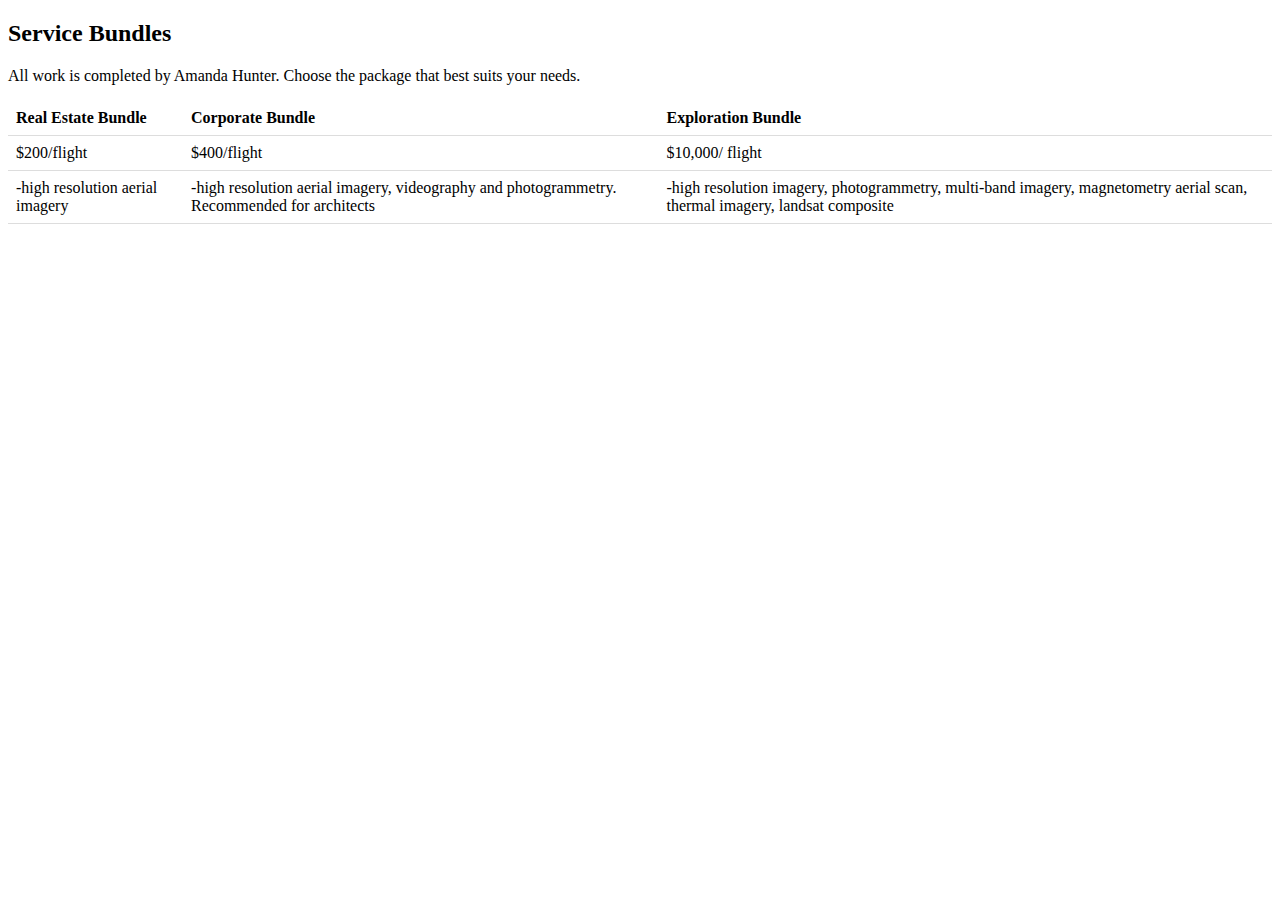
==== pricing.html @ 447adb66 "Update pricing.html" ====
<!DOCTYPE html>
<html lang="en">
<head>
  <link rel="stylesheet" href="stylesheetcss.css">
  <title>Artist Gotta Eat</title>
  <!--https://www.w3schools.com/html/default.asp-->
  </head>
  
 <body>
<h2 class=headerfortable>Service Bundles</h2>
<p class=underneathitall>All work is completed by Amanda Hunter. Choose the package that best suits your needs.</p>

<table class=mandytable>
  <tr>
    <th>Real Estate Bundle</th>
    <th>Corporate Bundle</th>
    <th>Exploration Bundle</th>
  </tr>
  <tr>
    <td>$200/flight</td>
    <td>$400/flight</td>
    <td>$10,000/ flight</td>
  </tr>
    <tr>
    <td>-high resolution aerial imagery </td>
    <td>-high resolution aerial imagery, videography and photogrammetry. Recommended for architects</td>
    <td>-high resolution imagery, 
      photogrammetry, multi-band imagery, 
      magnetometry aerial scan, 
      thermal imagery, 
      landsat composite </td>
  </tr>
  </table>
  <!--https://www.w3schools.com/html/html_tables.asp-->
  <!--I used this website to get a solid understanding on pricing bundles and layout https://www.olivephotography.ca/pricing/-->
<body>
  </html>
---- stylesheetcss.css ----
body {font-family: roboto;}
 
h1 {background-color: black; color: white;
 font-family: verdana;}
h1.center {text-align: center;}
 
.customul {
 list-style-type: none;
  margin: 0;
  padding: 0;
  overflow: hidden;
  background-color: #333;}

li {float: left;}

li a {
  display: block;
  color: white;
  text-align: center;
  padding: 14px 16px;
  text-decoration: none;}
li a:hover {background-color: tomato;}

table {
  border-collapse: collapse;
  width: 100%;
}

th, td {
  padding: 8px;
  text-align: left;
  border-bottom: 1px solid #DDD;
}
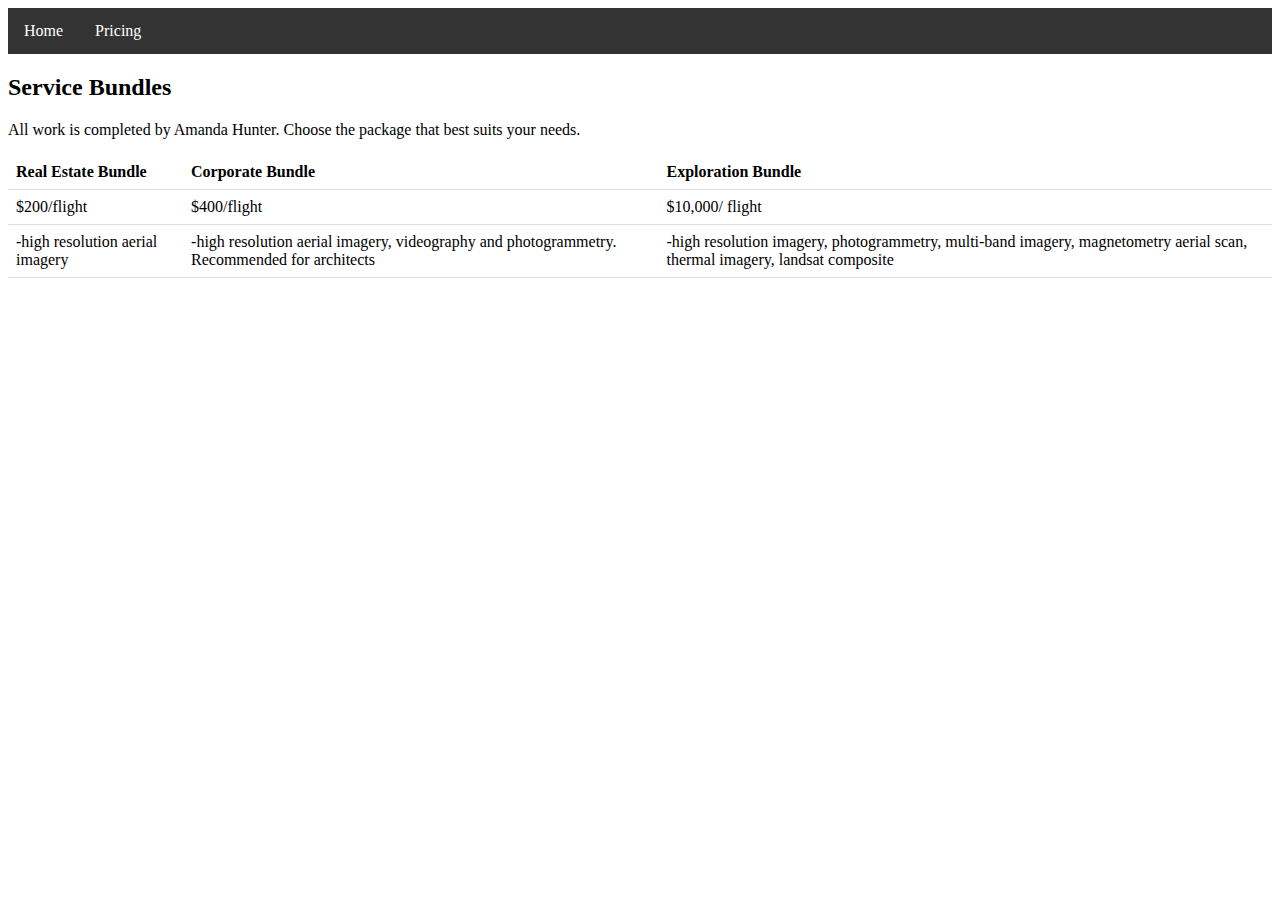
==== commit 0ccb6bc6: "Update pricing.html" ====
--- a/pricing.html
+++ b/pricing.html
@@ -7,6 +7,11 @@
   </head>
   
  <body>
+   <ul class = "customul">
+  <li><a class="active" href="index.html">Home</a></li>
+  <li><a href="pricing.html">Pricing</a></li>
+</ul>
+   
 <h2 class=headerfortable>Service Bundles</h2>
 <p class=underneathitall>All work is completed by Amanda Hunter. Choose the package that best suits your needs.</p>
 
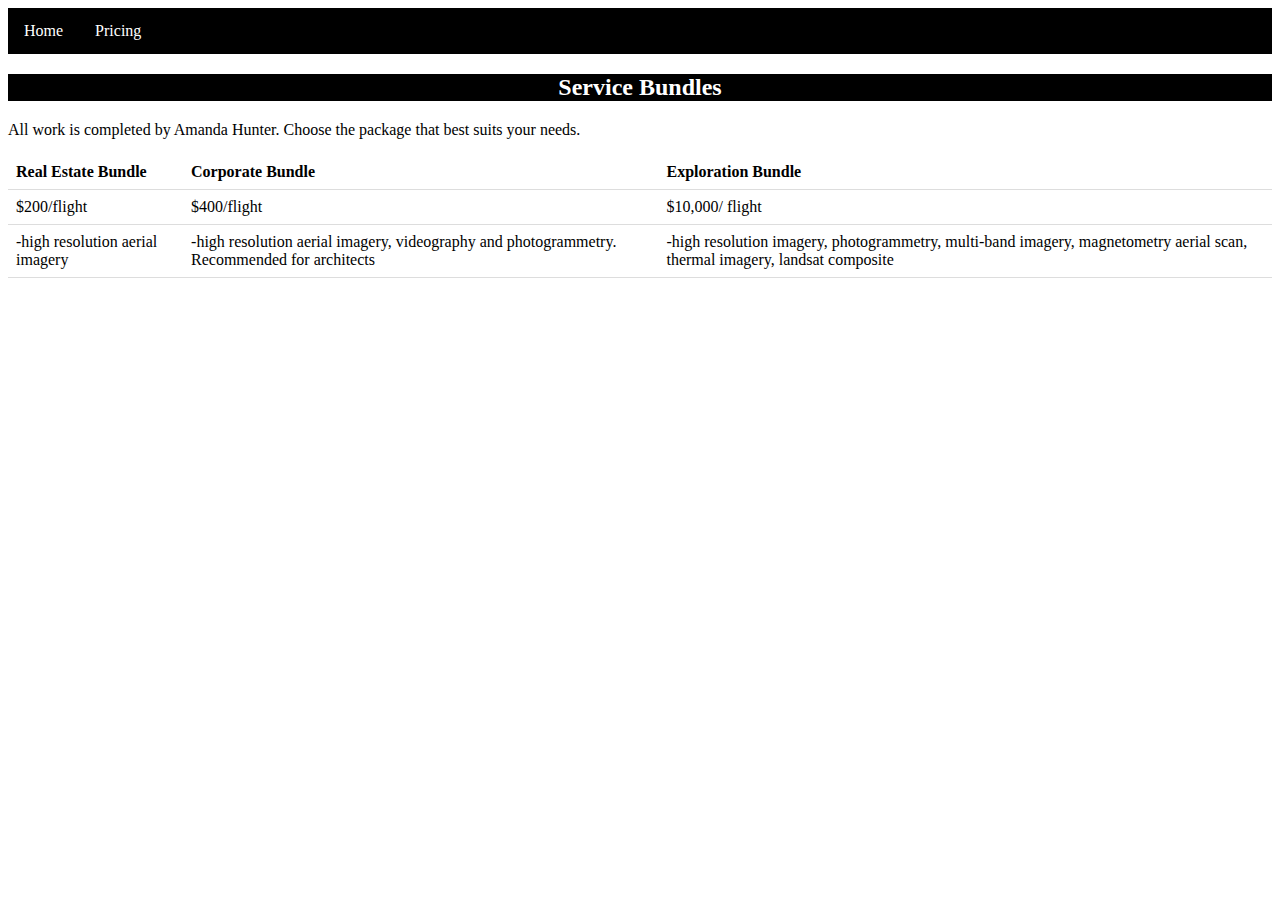
==== commit 4baa5cba: "Update pricing.html" ====
--- a/pricing.html
+++ b/pricing.html
@@ -15,18 +15,18 @@
 <h2 class=headerfortable>Service Bundles</h2>
 <p class=underneathitall>All work is completed by Amanda Hunter. Choose the package that best suits your needs.</p>
 
-<table class=mandytable>
-  <tr>
+<table class= mandytable>
+  <tr class = classyrow1>
     <th>Real Estate Bundle</th>
     <th>Corporate Bundle</th>
     <th>Exploration Bundle</th>
   </tr>
-  <tr>
+  <tr class = classyrow2>
     <td>$200/flight</td>
     <td>$400/flight</td>
     <td>$10,000/ flight</td>
   </tr>
-    <tr>
+    <tr class = classyrow3>
     <td>-high resolution aerial imagery </td>
     <td>-high resolution aerial imagery, videography and photogrammetry. Recommended for architects</td>
     <td>-high resolution imagery, 
--- a/stylesheetcss.css
+++ b/stylesheetcss.css
@@ -1,17 +1,18 @@
 
 
-body {font-family: roboto;}
+body {font-family: calibri;}
  
-h1 {background-color: black; color: white;
+h1.center {text-align: center;background-color: black; color: white;
  font-family: verdana;}
-h1.center {text-align: center;}
+
+.headerfortable{text-align: center;background-color:black; color:white}
  
 .customul {
  list-style-type: none;
   margin: 0;
   padding: 0;
   overflow: hidden;
-  background-color: #333;}
+  background-color: black;}
 
 li {float: left;}
 
@@ -23,7 +24,7 @@
   text-decoration: none;}
 li a:hover {background-color: tomato;}
 
-table {
+.mandytable {
   border-collapse: collapse;
   width: 100%;
 }
@@ -33,3 +34,4 @@
   text-align: left;
   border-bottom: 1px solid #DDD;
 }
+td:hover {background-color: purple;}
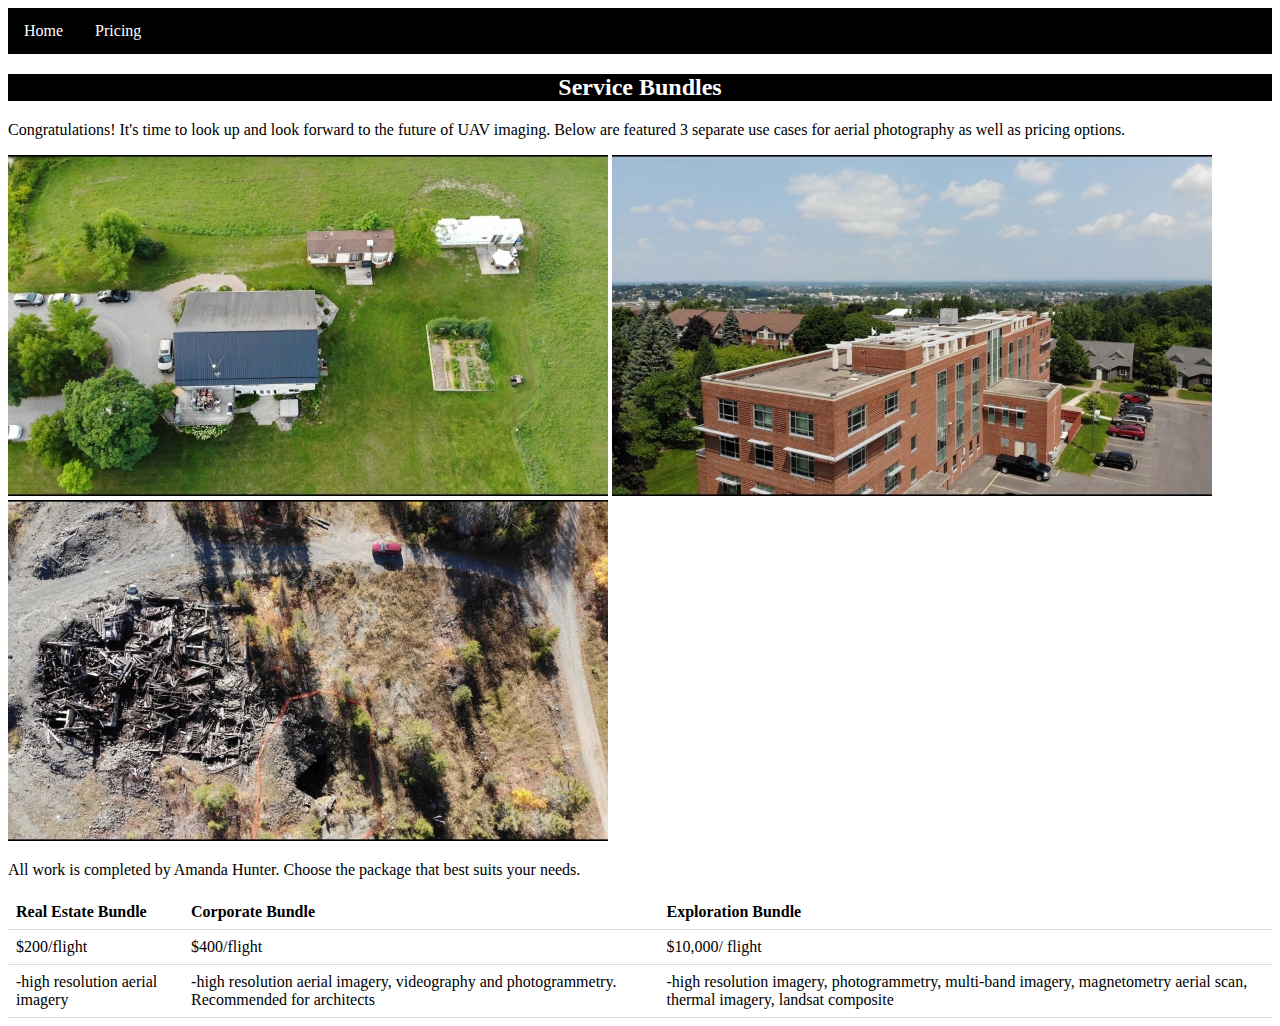
==== commit ee5a9418: "Update pricing.html" ====
--- a/pricing.html
+++ b/pricing.html
@@ -13,6 +13,16 @@
 </ul>
    
 <h2 class=headerfortable>Service Bundles</h2>
+   <p>Congratulations! It's time to look up and look forward to the future of UAV imaging. 
+     Below are featured 3 separate use cases for aerial photography as well as pricing options. </p>
+   
+<img src="/images/property.jpg" alt="Aerial photography of real estate property">
+ <img src="/images/syracuse.jpg" alt="Aerial photography of academic structure">
+   <img src="/images/keeley.jpg" alt="Aerial photography of keeley mine">
+   <!--copyright amanda hunter-->
+
+   
+   
 <p class=underneathitall>All work is completed by Amanda Hunter. Choose the package that best suits your needs.</p>
 
 <table class= mandytable>
--- a/stylesheetcss.css
+++ b/stylesheetcss.css
@@ -34,4 +34,23 @@
   text-align: left;
   border-bottom: 1px solid #DDD;
 }
-td:hover {background-color: purple;}
+tr {width: 10px;}
+tr:hover {background-color: purple;}
+
+.divmandy {
+  width: 300px;
+ float:left;
+  height: 100%;  
+  padding: 25px;
+  border: 4px solid black;
+}
+
+.columnmandy1 {
+  float: left;
+  width: 33.33%;
+  padding: 15px;
+}
+.columnmandy1 {
+  float: left;
+  width: 33.33%;
+  padding: 15px;
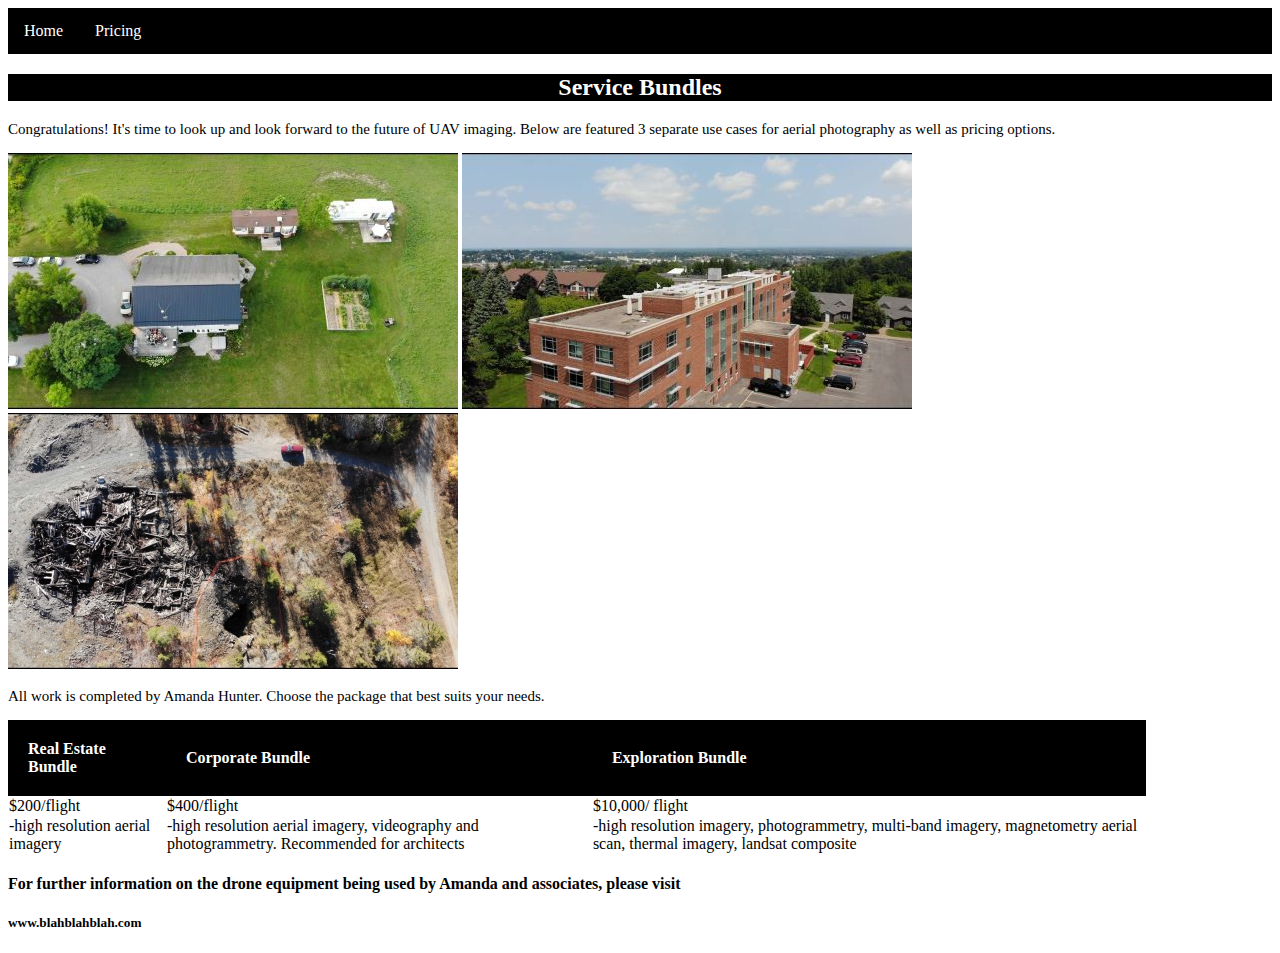
==== commit 1072edfa: "Update pricing.html" ====
--- a/pricing.html
+++ b/pricing.html
@@ -10,6 +10,7 @@
    <ul class = "customul">
   <li><a class="active" href="index.html">Home</a></li>
   <li><a href="pricing.html">Pricing</a></li>
+       <!--this counts towards the navbar option of the assignment-->
 </ul>
    
 <h2 class=headerfortable>Service Bundles</h2>
@@ -20,6 +21,8 @@
  <img src="/images/syracuse.jpg" alt="Aerial photography of academic structure">
    <img src="/images/keeley.jpg" alt="Aerial photography of keeley mine">
    <!--copyright amanda hunter-->
+   <!--this counts towards the 5 or more images option of the assignment-->
+   
 
    
    
@@ -45,8 +48,10 @@
       thermal imagery, 
       landsat composite </td>
   </tr>
+  <!--this counts towards the table option of the assignment-->
   </table>
   <!--https://www.w3schools.com/html/html_tables.asp-->
   <!--I used this website to get a solid understanding on pricing bundles and layout https://www.olivephotography.ca/pricing/-->
+   <h4>For further information on the drone equipment being used by Amanda and associates, please visit</h4><h5>www.blahblahblah.com</h5>
 <body>
   </html>
--- a/stylesheetcss.css
+++ b/stylesheetcss.css
@@ -4,6 +4,20 @@
  
 h1.center {text-align: center;background-color: black; color: white;
  font-family: verdana;}
+
+h1 {font-family: verdana;}
+h2 {font-family: verdana;background-color:blue}
+h3 {font-family: verdana;color: blue}
+h4 {font-family: calibri;}
+h5 {font-family: calibri;}
+h5.quotation {font-style: italic;font-family: calibri;color:blue;font-size:20px}
+h6 {font-family: calibri;}
+p {font-family: calibri; color:black; font-size:15px;}
+/* https://www.w3schools.com/css/css_font_size.asp*/
+
+.circleme {border-radius: 50%;
+}
+/*https://www.w3schools.com/css/css3_images.asp*/
 
 .headerfortable{text-align: center;background-color:black; color:white}
  
@@ -20,37 +34,34 @@
   display: block;
   color: white;
   text-align: center;
+ font-family:verdana;
   padding: 14px 16px;
   text-decoration: none;}
-li a:hover {background-color: tomato;}
+li a:hover {background-color: blue;}
 
 .mandytable {
-  border-collapse: collapse;
-  width: 100%;
+  width: 90%;
+ border-collapse:collapse;
 }
+/*found help here https://www.w3schools.com/css/css_table_style.asp*/
+th {
+  padding: 20px;
+  font-family:verdana;
+ text-align: left;
+ background-color:black;
+  color:white;
+}
+tb {
+  padding: 20px;
+  font-family:verdana;
+ text-align: left;
+  border-bottom;
+ color:blue;}
 
-th, td {
-  padding: 8px;
-  text-align: left;
-  border-bottom: 1px solid #DDD;
-}
-tr {width: 10px;}
-tr:hover {background-color: purple;}
+tr {width: 20px;}
+tr:hover {background-color: blue;}
 
-.divmandy {
-  width: 300px;
- float:left;
-  height: 100%;  
-  padding: 25px;
-  border: 4px solid black;
-}
 
-.columnmandy1 {
-  float: left;
-  width: 33.33%;
-  padding: 15px;
-}
-.columnmandy1 {
-  float: left;
-  width: 33.33%;
-  padding: 15px;
+/* https://www.w3schools.com/css/css_font_size.asp*/
+
+
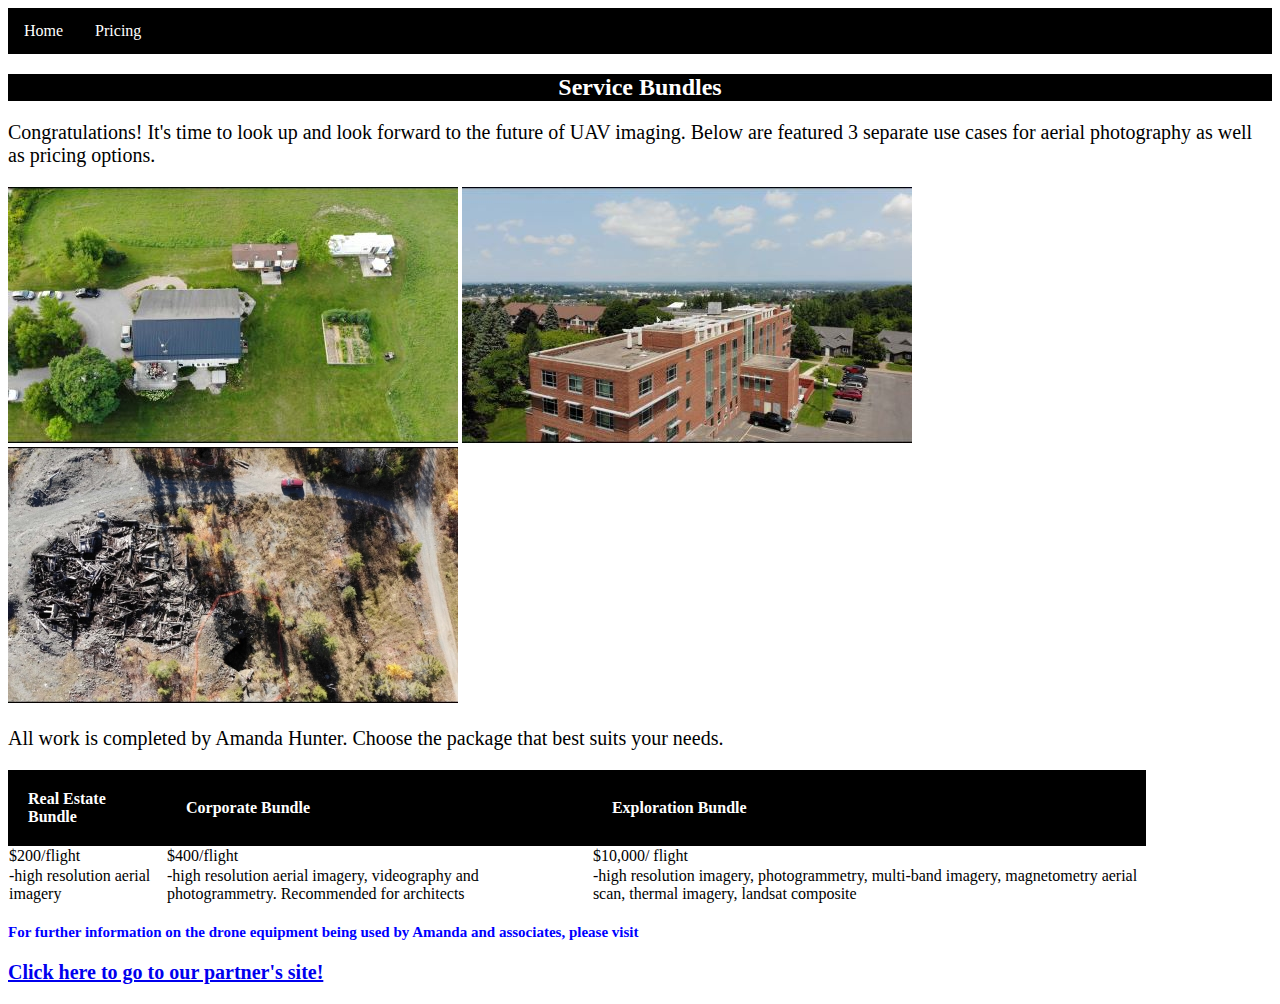
==== commit 20b724dd: "Update pricing.html" ====
--- a/pricing.html
+++ b/pricing.html
@@ -52,6 +52,8 @@
   </table>
   <!--https://www.w3schools.com/html/html_tables.asp-->
   <!--I used this website to get a solid understanding on pricing bundles and layout https://www.olivephotography.ca/pricing/-->
-   <h4>For further information on the drone equipment being used by Amanda and associates, please visit</h4><h5>www.blahblahblah.com</h5>
-<body>
+   <h4>For further information on the drone equipment being used by Amanda and associates, please visit<p><b><a href="https://wingtra.com/" target="_blank">Click here to go to our partner's site!</a></b></p>
+    <!--this counts towards the link option of the assignment-->
+</body>
+  
   </html>
--- a/stylesheetcss.css
+++ b/stylesheetcss.css
@@ -6,20 +6,26 @@
  font-family: verdana;}
 
 h1 {font-family: verdana;}
-h2 {font-family: verdana;background-color:blue}
-h3 {font-family: verdana;color: blue}
-h4 {font-family: calibri;}
+h2 {font-family: verdana;background-color:blue;}
+h3 {font-family: verdana;color: blue;}
+h4 {font-family: calibri;
+ color:blue; font-size:15px;}
 h5 {font-family: calibri;}
-h5.quotation {font-style: italic;font-family: calibri;color:blue;font-size:20px}
+h5.quotation {font-style: italic;font-family: calibri;color:blue;font-size:25px;}
 h6 {font-family: calibri;}
-p {font-family: calibri; color:black; font-size:15px;}
+p {font-family: calibri; color:black; font-size:20px;}
 /* https://www.w3schools.com/css/css_font_size.asp*/
 
-.circleme {border-radius: 50%;
-}
+.headerfortable{text-align: center;background-color:black; color:white;}
+/*https://www.w3schools.com/css/css_text_align.asp*/
+
+.circleme {
+ border-radius: 50%;
+  display: block;
+  margin-left: auto;
+  margin-right: auto;}
 /*https://www.w3schools.com/css/css3_images.asp*/
-
-.headerfortable{text-align: center;background-color:black; color:white}
+/*https://www.w3schools.com/howto/howto_css_image_center.asp*/
  
 .customul {
  list-style-type: none;
@@ -56,12 +62,17 @@
   font-family:verdana;
  text-align: left;
   border-bottom;
+ background-color:a0dcdd;
  color:blue;}
 
 tr {width: 20px;}
-tr:hover {background-color: blue;}
+tr:hover {background-color:white;}
 
+a:hover {
+  text-decoration: underline;color:blue;
+}
 
+/text decroation *https://www.w3schools.com/css/css_link.asp*/
 /* https://www.w3schools.com/css/css_font_size.asp*/
 
 
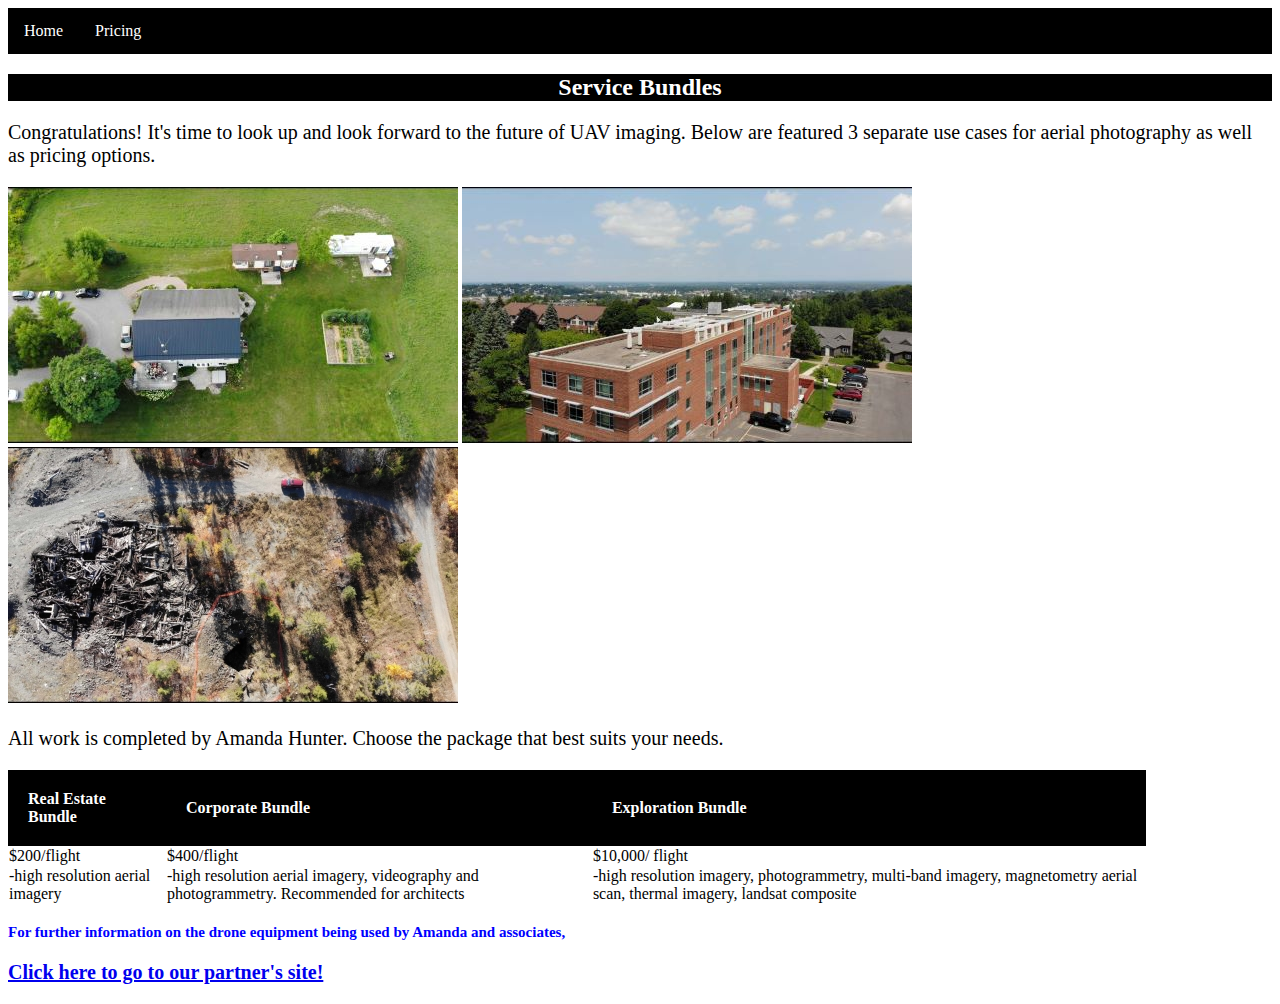
==== commit 7e8c3cd2: "Update pricing.html" ====
--- a/pricing.html
+++ b/pricing.html
@@ -52,7 +52,7 @@
   </table>
   <!--https://www.w3schools.com/html/html_tables.asp-->
   <!--I used this website to get a solid understanding on pricing bundles and layout https://www.olivephotography.ca/pricing/-->
-   <h4>For further information on the drone equipment being used by Amanda and associates, please visit<p><b><a href="https://wingtra.com/" target="_blank">Click here to go to our partner's site!</a></b></p>
+   <h4>For further information on the drone equipment being used by Amanda and associates, <p><b><a href="https://wingtra.com/" target="_blank">Click here to go to our partner's site!</a></b></p>
     <!--this counts towards the link option of the assignment-->
 </body>
   
--- a/stylesheetcss.css
+++ b/stylesheetcss.css
@@ -61,8 +61,7 @@
   padding: 20px;
   font-family:verdana;
  text-align: left;
-  border-bottom;
- background-color:a0dcdd;
+  background-color:#a0dcdd;
  color:blue;}
 
 tr {width: 20px;}
@@ -72,7 +71,7 @@
   text-decoration: underline;color:blue;
 }
 
-/text decroation *https://www.w3schools.com/css/css_link.asp*/
+/*text decoration https://www.w3schools.com/css/css_link.asp*/
 /* https://www.w3schools.com/css/css_font_size.asp*/
 
 
